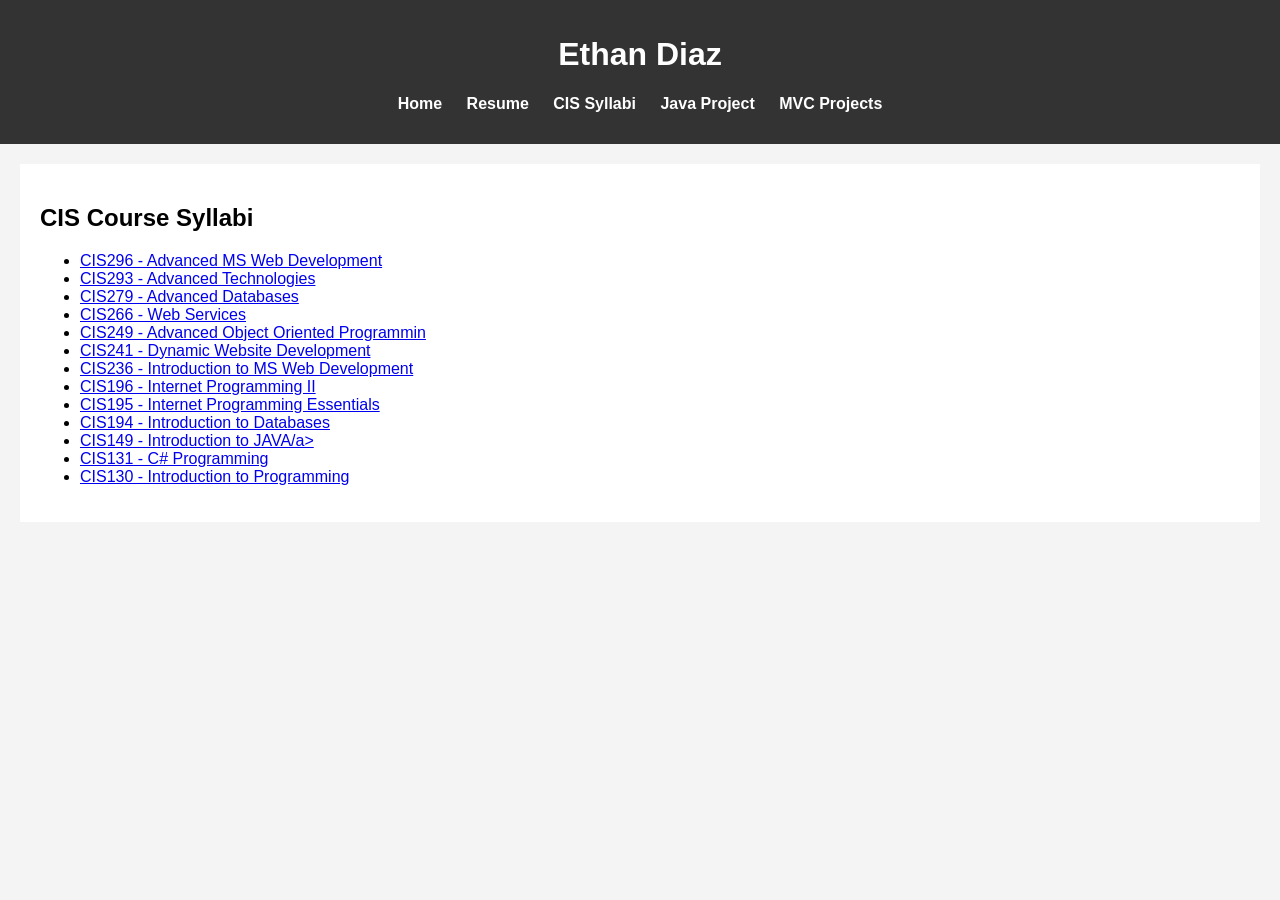
==== CIS_Syllabi.html @ 43c62db7 "first commit" ====
<!DOCTYPE html>
<html>
    <head>
        <title>
            Ethan Diaz
        </title>
        <link rel="stylesheet" href="css/styles.css">
    </head>

    <body>

        <header>
            <h1>Ethan Diaz</h1> 
            <nav>
                <ul>
                    <li><a href="../website/index.html">Home</a></li>
                    <li><a href="../website/docs/EthanDiazResume.pdf">Resume</a></li>
                    <li><a href="../website/CIS_Syllabi.html">CIS Syllabi</a></li>
                    <li><a href="../website/projects/Java.html">Java Project</a></li>
                    <li><a href="../website/projects/CIS296.html">MVC Projects</a></li>
                </ul>
            </nav>
        </header>

        <main>
            <h2>CIS Course Syllabi</h2>
            <ul>
                <li><a href="docs/CIS296_Syllabus.pdf">CIS296 - Advanced MS Web Development</a></li>
                <li><a href="docs/CIS293_Syllabus.pdf">CIS293 - Advanced Technologies</a></li>
                <li><a href="docs/CIS279_Syllabus.pdf">CIS279 - Advanced Databases</a></li>
                <li><a href="docs/CIS266_Syllabus.pdf">CIS266 - Web Services</a></li>
                <li><a href="docs/CIS249_Syllabus.pdf">CIS249 - Advanced Object Oriented Programmin</a></li>
                <li><a href="docs/CIS241_Syllabus.pdf">CIS241 - Dynamic Website Development</a></li>
                <li><a href="docs/CIS236_Syllabus.pdf">CIS236 - Introduction to MS Web Development</a></li>
                <li><a href="docs/CIS196_Syllabus.pdf">CIS196 - Internet Programming II</a></li>
                <li><a href="docs/CIS195_Syllabus.pdf">CIS195 - Internet Programming Essentials</a></li>
                <li><a href="docs/CIS194_Syllabus.pdf">CIS194 - Introduction to Databases</a></li>
                <li><a href="docs/CIS149_Syllabus.pdf">CIS149 - Introduction to JAVA/a></li>
                <li><a href="docs/CIS131_Syllabus.pdf">CIS131 - C# Programming</a></li>
                <li><a href="docs/CIS130_Syllabus.pdf">CIS130 - Introduction to Programming</a></li>

            </ul>
        </main>
    </body>
</html>
---- css/styles.css ----
body {
    font-family: 'Karla', sans-serif;
    margin: 0;
    background-color: #f4f4f4;
}

header {
    background-color: #333;
    color: white;
    padding: 15px;
    text-align: center;
}

nav ul {
    list-style: none;
    padding: 0;
}

nav ul li {
    display: inline;
    margin: 10px;
}

nav ul li a {
    color: white;
    text-decoration: none;
    font-weight: bold;
}

main {
    padding: 20px;
    background: white;
    margin: 20px;
}

.code-container {
    display: flex;
    flex-direction: row;
    justify-content: space-between;
    align-items: flex-start;
    gap: 20px;
    width: 100%;
}

.code-container pre {
    flex: 1;
    max-width: 48%;
    min-width: 0;
    background: #f4f4f4;
    border: 1px solid #ccc;
    padding: 15px;
    overflow-x: auto;
    white-space: pre-wrap;
    word-wrap: break-word;
    font-size: 12px;
    box-sizing: border-box;
}
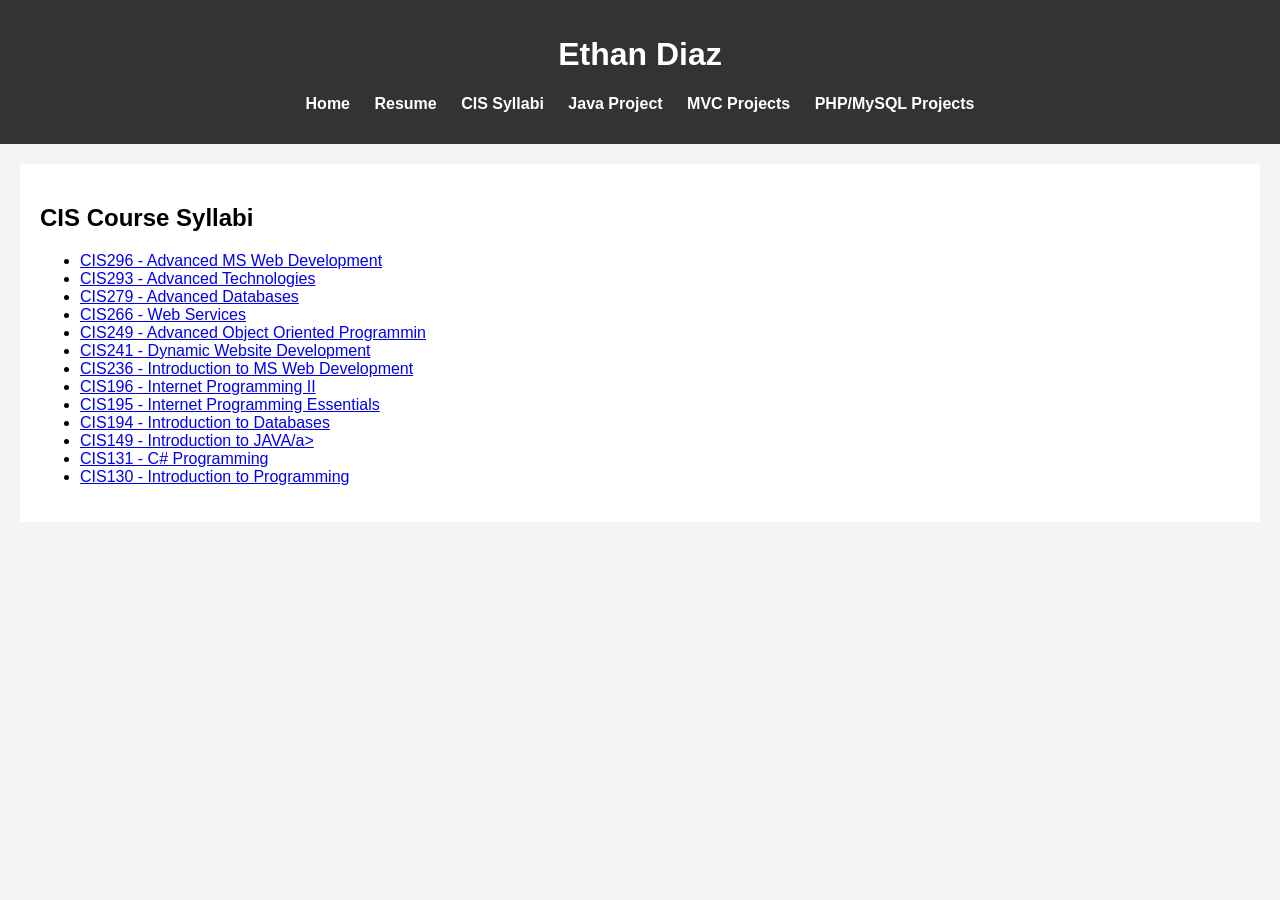
==== commit 88e66ead: "Unit 4 Ex2B V1" ====
--- a/CIS_Syllabi.html
+++ b/CIS_Syllabi.html
@@ -18,6 +18,7 @@
                     <li><a href="../website/CIS_Syllabi.html">CIS Syllabi</a></li>
                     <li><a href="../website/projects/Java.html">Java Project</a></li>
                     <li><a href="../website/projects/CIS296.html">MVC Projects</a></li>
+                    <li><a href="../website/projects/CIS241.html">PHP/MySQL Projects</a></li>
                 </ul>
             </nav>
         </header>
--- a/css/styles.css
+++ b/css/styles.css
@@ -54,4 +54,16 @@
     word-wrap: break-word;
     font-size: 12px;
     box-sizing: border-box;
+}
+
+.code-container img {
+    width: 100%;
+    max-width: 1000px;
+    height: auto;
+    display: block;
+    margin-bottom: 20px;
+}
+
+.right {
+    text-align: right;
 }
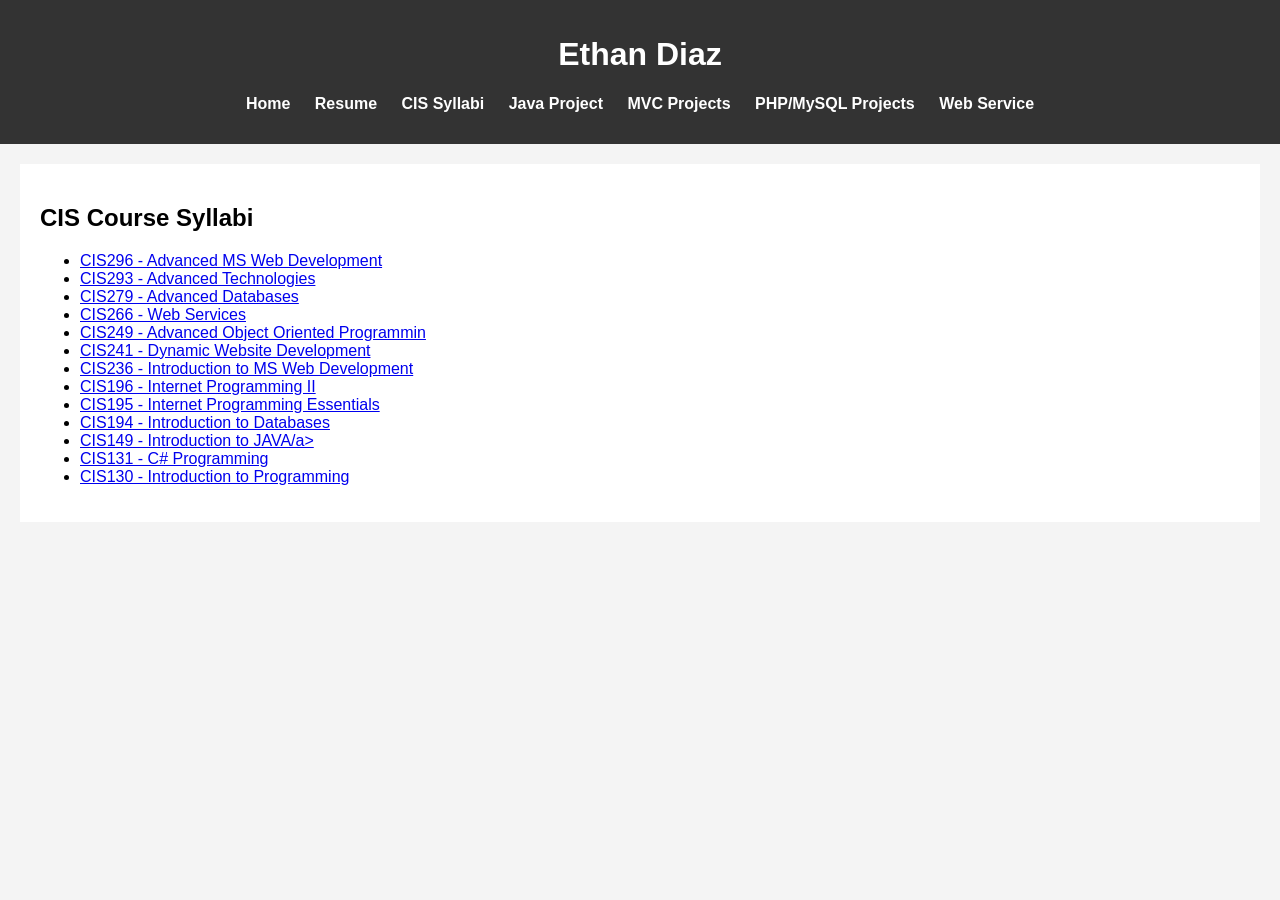
==== commit 3a49f395: "Unit 4 Ex2B V2" ====
--- a/CIS_Syllabi.html
+++ b/CIS_Syllabi.html
@@ -19,6 +19,7 @@
                     <li><a href="../website/projects/Java.html">Java Project</a></li>
                     <li><a href="../website/projects/CIS296.html">MVC Projects</a></li>
                     <li><a href="../website/projects/CIS241.html">PHP/MySQL Projects</a></li>
+                    <li><a href="../website/projects/CIS266.html">Web Service</a></li>
                 </ul>
             </nav>
         </header>
